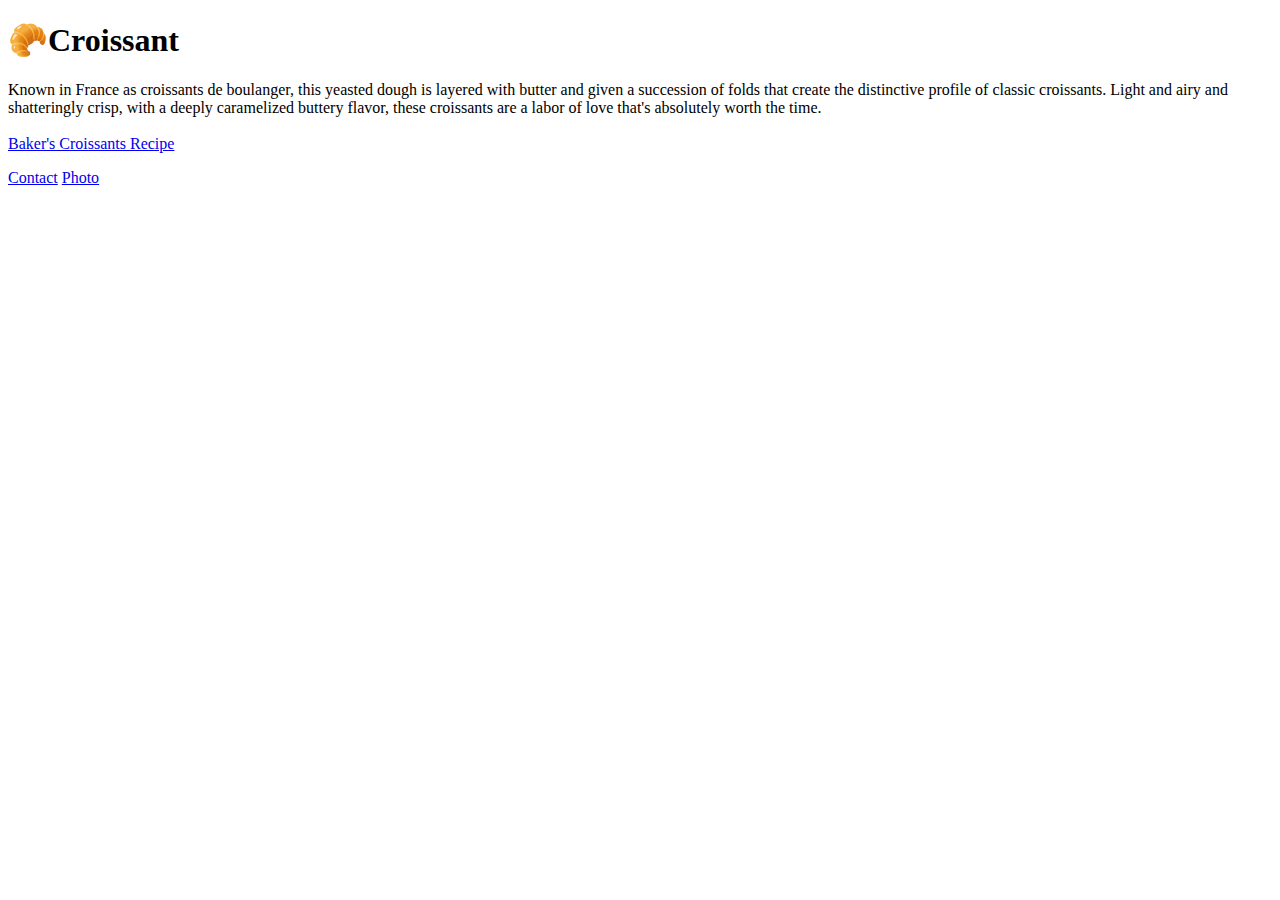
==== index.html @ b73d69ce "Multiple page file practice" ====
<!DOCTYPE html>
<html lang="en">
  <head>
    <meta charset="UTF-8" />
    <meta http-equiv="X-UA-Compatible" content="IE=edge" />
    <meta name="viewport" content="width=device-width, initial-scale=1.0" />
    <link rel="stylesheet" href="css/styles.css" />
    <title>Homepage</title>
  </head>
  <body>
    <h1>🥐Croissant</h1>
    <p>
      Known in France as croissants de boulanger, this yeasted dough is layered
      with butter and given a succession of folds that create the distinctive
      profile of classic croissants. Light and airy and shatteringly crisp, with
      a deeply caramelized buttery flavor, these croissants are a labor of love
      that's absolutely worth the time.
      <br />
      <br />
      <a
        href="https://www.kingarthurbaking.com/recipes/bakers-croissants-recipe"
        target="_blank"
        >Baker's Croissants Recipe</a
      >
    </p>

    <a href="/contact.html">Contact</a>
    <a href="/photo.html">Photo</a>
  </body>
</html>
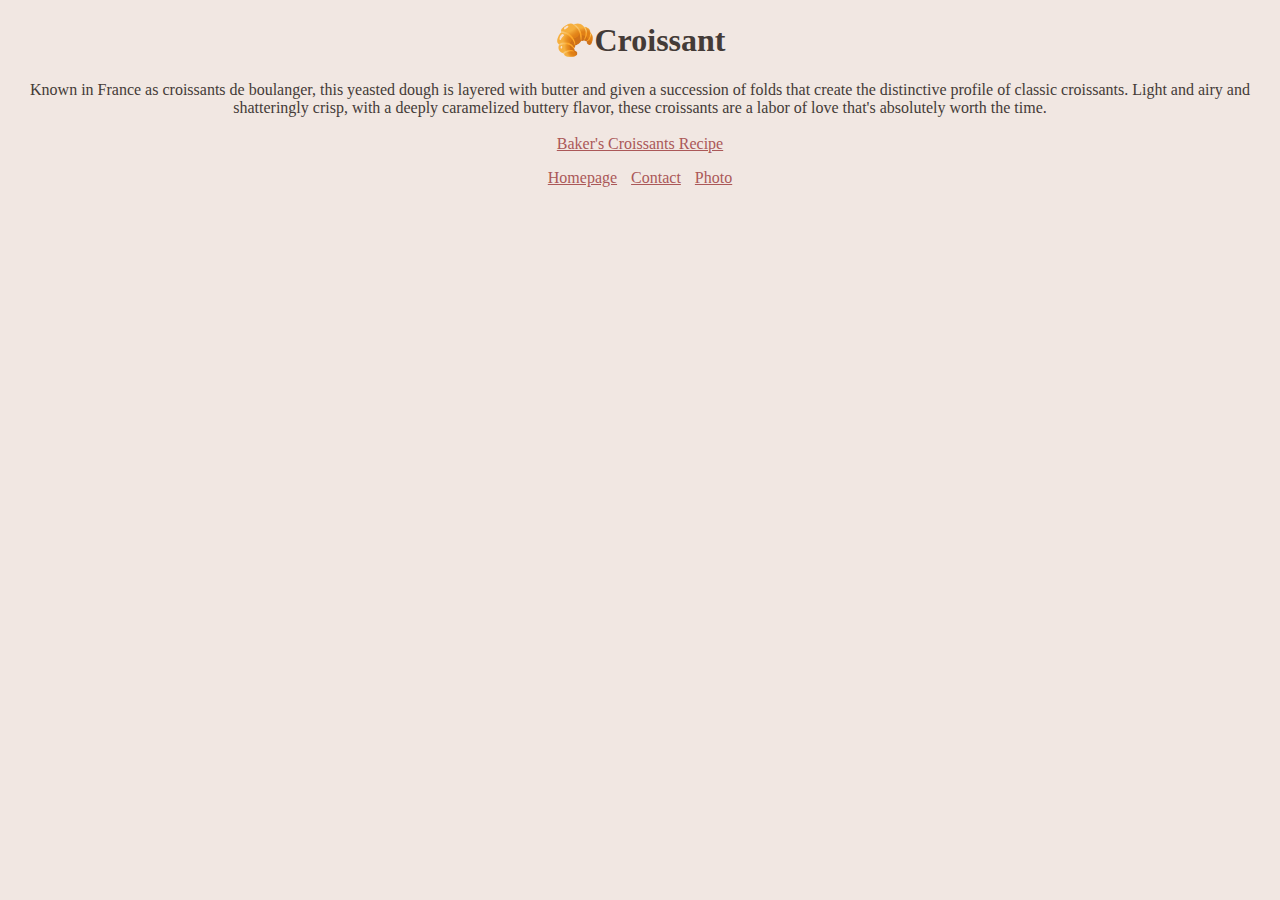
==== commit b9f9f1f2: "Added css" ====
--- a/index.html
+++ b/index.html
@@ -23,8 +23,10 @@
         >Baker's Croissants Recipe</a
       >
     </p>
-
-    <a href="/contact.html">Contact</a>
-    <a href="/photo.html">Photo</a>
+    <footer>
+      <a href="/index.html">Homepage</a>
+      <a href="/contact.html">Contact</a>
+      <a href="/photo.html">Photo</a>
+    </footer>
   </body>
 </html>
--- a/css/styles.css
+++ b/css/styles.css
@@ -0,0 +1,26 @@
+:root {
+  --primary-color: #f1e7e2;
+  --secondary-color: #443b37;
+  --tertiary-color: #ab5858;
+}
+body {
+  background: var(--primary-color);
+  color: var(--secondary-color);
+}
+a {
+  color: var(--tertiary-color);
+  margin: 0 5px;
+}
+
+h1,
+p,
+footer {
+  text-align: center;
+}
+
+img {
+  display: block;
+  margin: 0 auto;
+  border-radius: 4px;
+  padding: 15px 0 15px 0;
+}
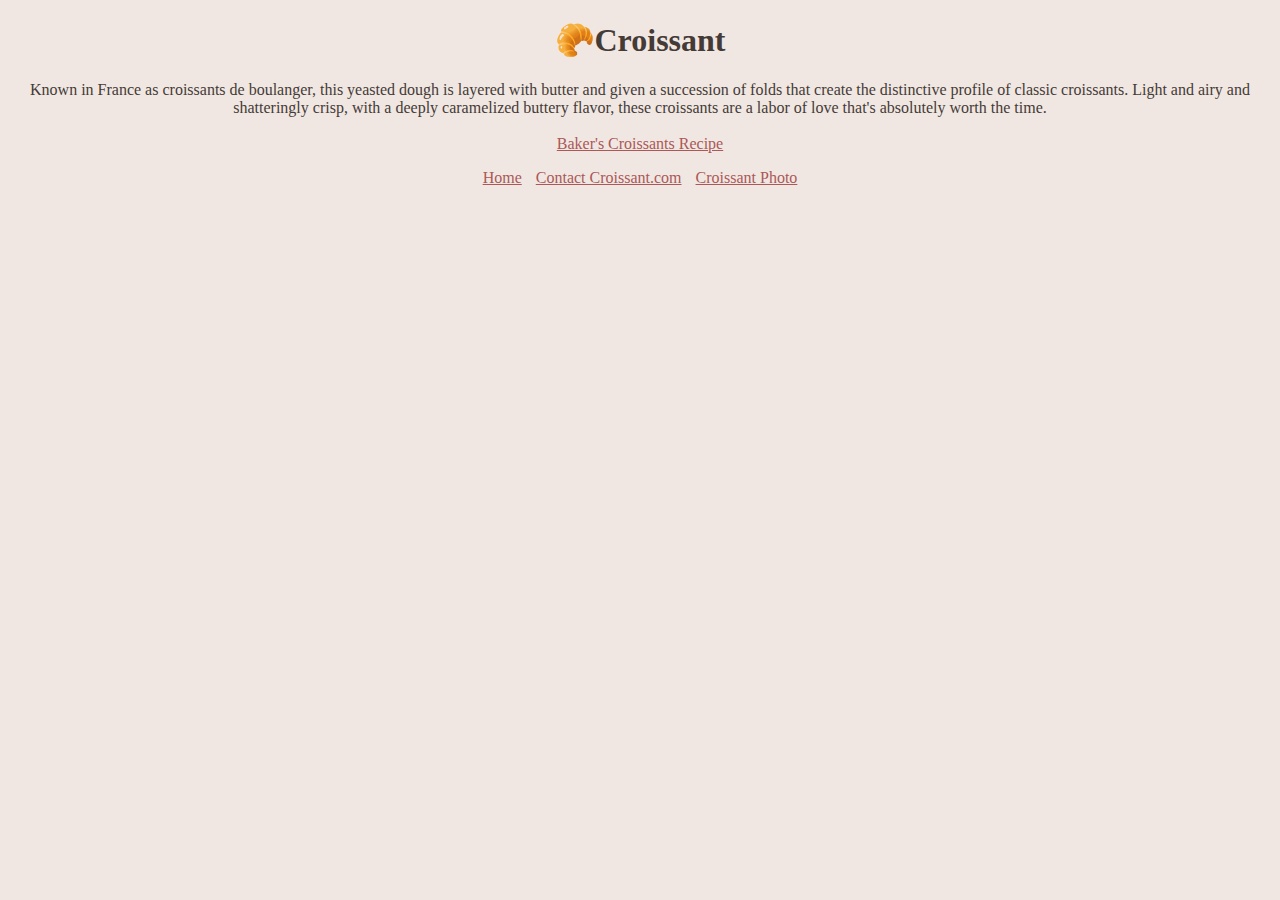
==== commit ddba4932: "Make more SEO friendly" ====
--- a/index.html
+++ b/index.html
@@ -3,9 +3,13 @@
   <head>
     <meta charset="UTF-8" />
     <meta http-equiv="X-UA-Compatible" content="IE=edge" />
+    <meta
+      name="description"
+      content="A multipage practice file for croissants."
+    />
     <meta name="viewport" content="width=device-width, initial-scale=1.0" />
     <link rel="stylesheet" href="css/styles.css" />
-    <title>Homepage</title>
+    <title>Learn about Croissants - Croissant.com</title>
   </head>
   <body>
     <h1>🥐Croissant</h1>
@@ -19,14 +23,15 @@
       <br />
       <a
         href="https://www.kingarthurbaking.com/recipes/bakers-croissants-recipe"
+        title="King Arthur Baking Company"
         target="_blank"
         >Baker's Croissants Recipe</a
       >
     </p>
     <footer>
-      <a href="/index.html">Homepage</a>
-      <a href="/contact.html">Contact</a>
-      <a href="/photo.html">Photo</a>
+      <a href="/index.html" title="Homepage">Home</a>
+      <a href="/contact.html" title="Contact">Contact Croissant.com</a>
+      <a href="/photo.html" title="Photo">Croissant Photo</a>
     </footer>
   </body>
 </html>
